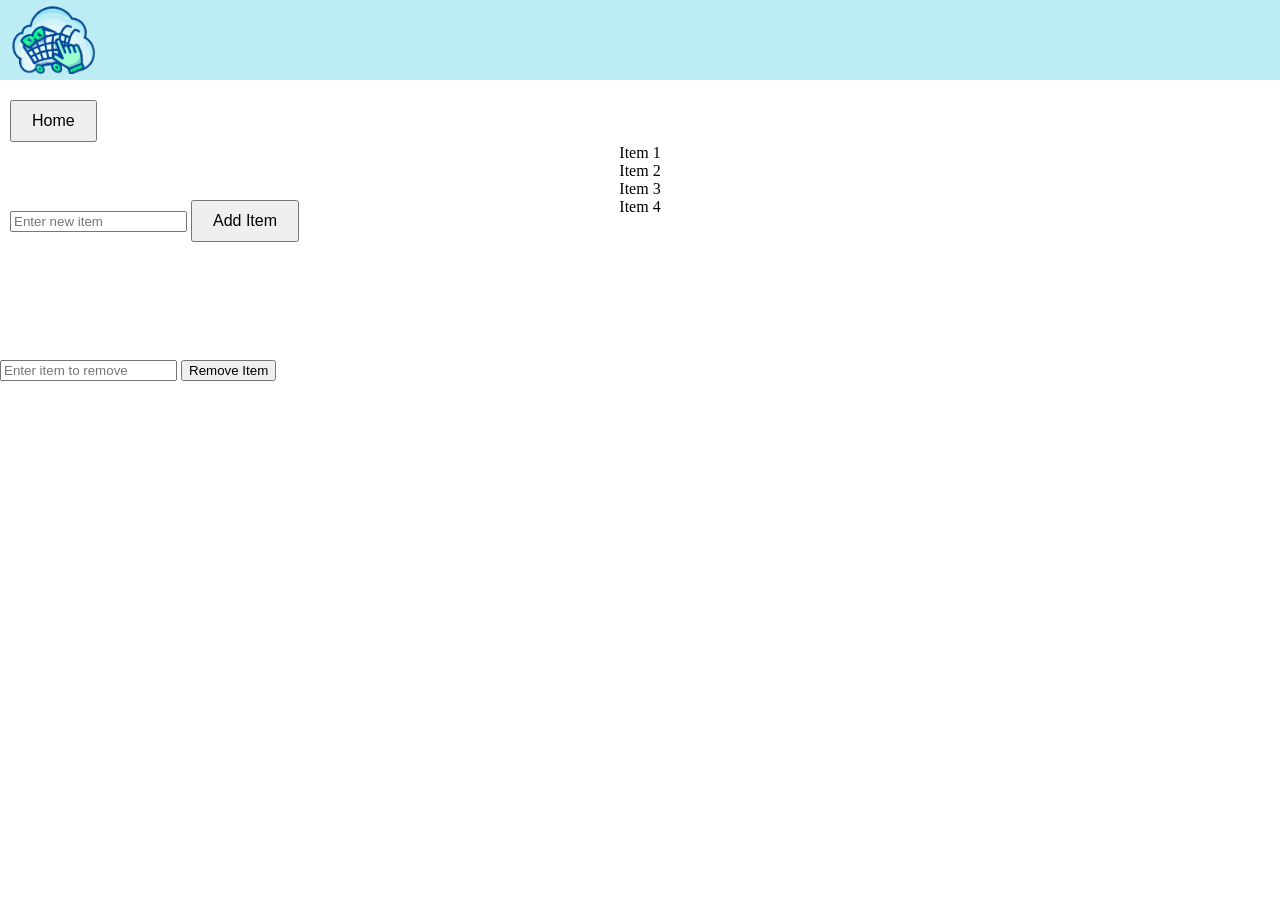
==== market.html @ cd963922 "Add files via upload" ====
<!DOCTYPE html>
<html>

<head>
  <meta charset="utf-8">
  <meta name="viewport" content="width=device-width">
  <link href="style.css" rel="stylesheet" type="text/css" />
</head>

<body>

<div class="blue-bar"></div> 
<div class="SRA">
  <img src="sra.png" alt="SRA" width="85" height="72">
</div>

<div class="marketbutton">
  <button onclick="redirectToHome()">Home</button>
</div>

<div class="input">
  <input type="text" id="newItem" placeholder="Enter new item">
  <button onclick="addItem()">Add Item</button>
</div>

<div id="arrayData" class="centered"></div>

<script>
  let data = ["Item 1", "Item 2", "Item 3", "Item 4"];

  function redirectToHome() {
    window.location.href = "index.html";
  }

  function modifytext() {
    document.write("hello");
  }

  function displayArrayData() {
    const arrayDataDiv = document.getElementById("arrayData");
    arrayDataDiv.innerHTML = data.join("<br>");
  }

  function addItem() {
    const newItem = document.getElementById("newItem").value;
    if (newItem) {
      data.push(newItem);
      displayArrayData();
      document.getElementById("newItem").value = "";
    }
  }
</script>

<div class="unput">
  <input type="text" id="removeItem" placeholder="Enter item to remove">
  <button onclick="removeItem()">Remove Item</button>
</div>

<script>
function removeItem() {
    const removeItem = document.getElementById("removeItem").value;
    const index = data.indexOf(removeItem);
    if (index !== -1) {
      data.splice(index, 1);
      displayArrayData();
      document.getElementById("removeItem").value = "";
    }
  }


  // Call the function to display the array data
  displayArrayData();
</script>

</body>

</html>
---- style.css ----
anguyen8234/Desktop/website/style.css */
html {
  height: 100%;
  width: 100%;
  font-family: Verdana, sans-serif;
}

body {
  margin: 0;
  padding: 0;
}

.blue-bar {
  width: 100%;
  height: 90px; /* Adjust the height as needed */
  background-color: #bcedf4;
  position: absolute;
  top: -10px; /* Adjust the distance from the top as needed */
  z-index: 1;
}

p {
  margin-top: 80px; /* Adjust the margin to ensure the text is below the blue bar */
}

.SRA {
  z-index: 2;
  position: absolute;
  top: 2px; /* Adjust the distance from the top as needed */
  left: 10px;
}

.marketbutton {
  position: absolute;
  top: 100px; /* Adjust the distance from the top as needed */
  left: 10px; /* Adjust the distance from the left as needed */
}

.marketbutton button {
  padding: 10px 20px;
  font-size: 16px;
  cursor: pointer;
}
body { 
  overflow: auto;
}

.input button{
  padding: 10px 20px;
  cursor:pointer;
  font-size: 16px;
}

.input {
  position: absolute;
  top: 200px; /* Adjust the distance from the top as needed */
  left: 10px; /* Adjust the distance from the left as needed */
}
.centered {
  display: flex;
  justify-content: center;
  align-items: center;
  height: 40vh;
  text-align: center;
}
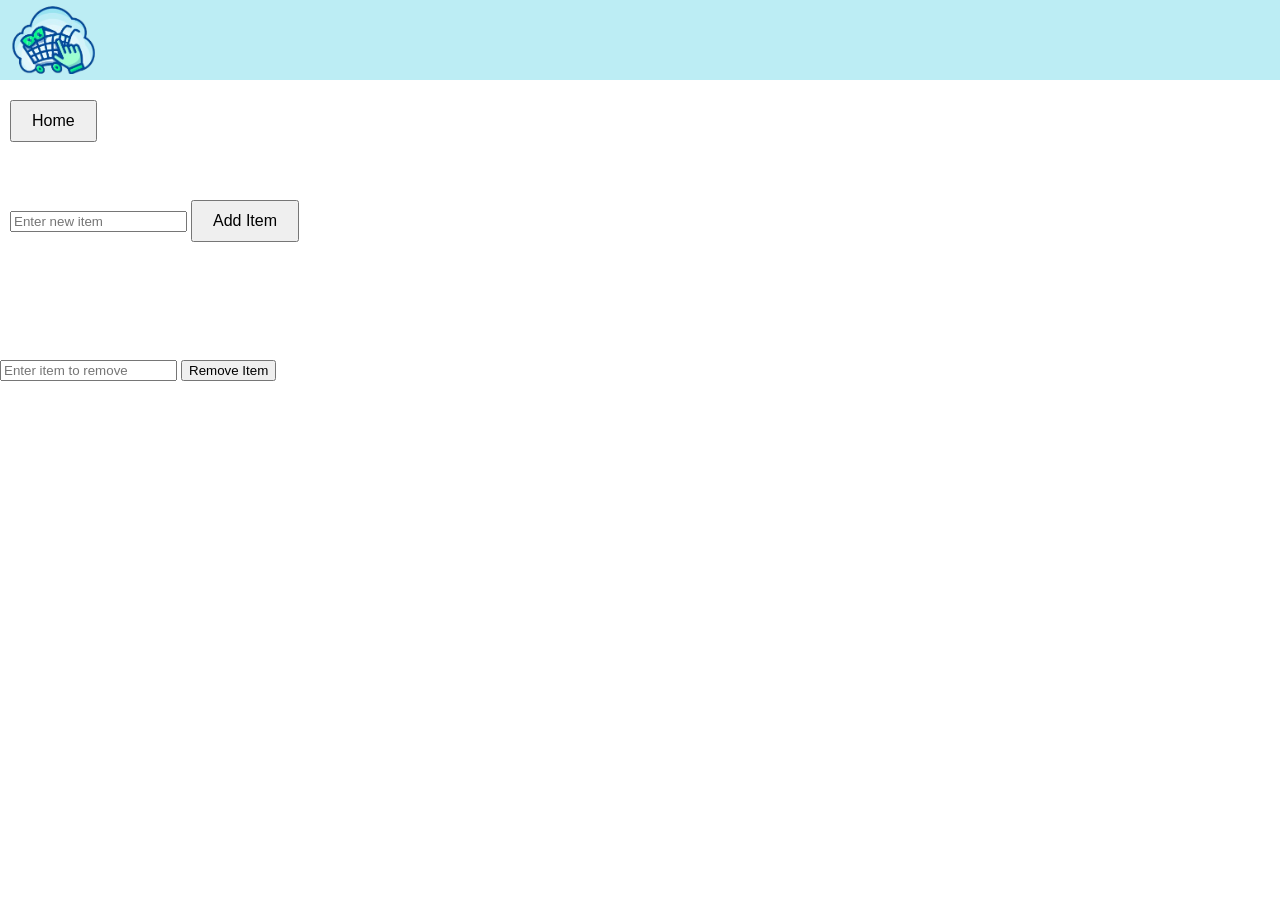
==== commit 88df752e: "commit market.html" ====
--- a/market.html
+++ b/market.html
@@ -8,7 +8,7 @@
 </head>
 
 <body>
-
+  <script src="https://kihtrak.com/cloud_variable/cloudify.min.js"></script>
 <div class="blue-bar"></div> 
 <div class="SRA">
   <img src="sra.png" alt="SRA" width="85" height="72">
@@ -26,7 +26,7 @@
 <div id="arrayData" class="centered"></div>
 
 <script>
-  let data = ["Item 1", "Item 2", "Item 3", "Item 4"];
+  let cloud_data = [];
 
   function redirectToHome() {
     window.location.href = "index.html";
